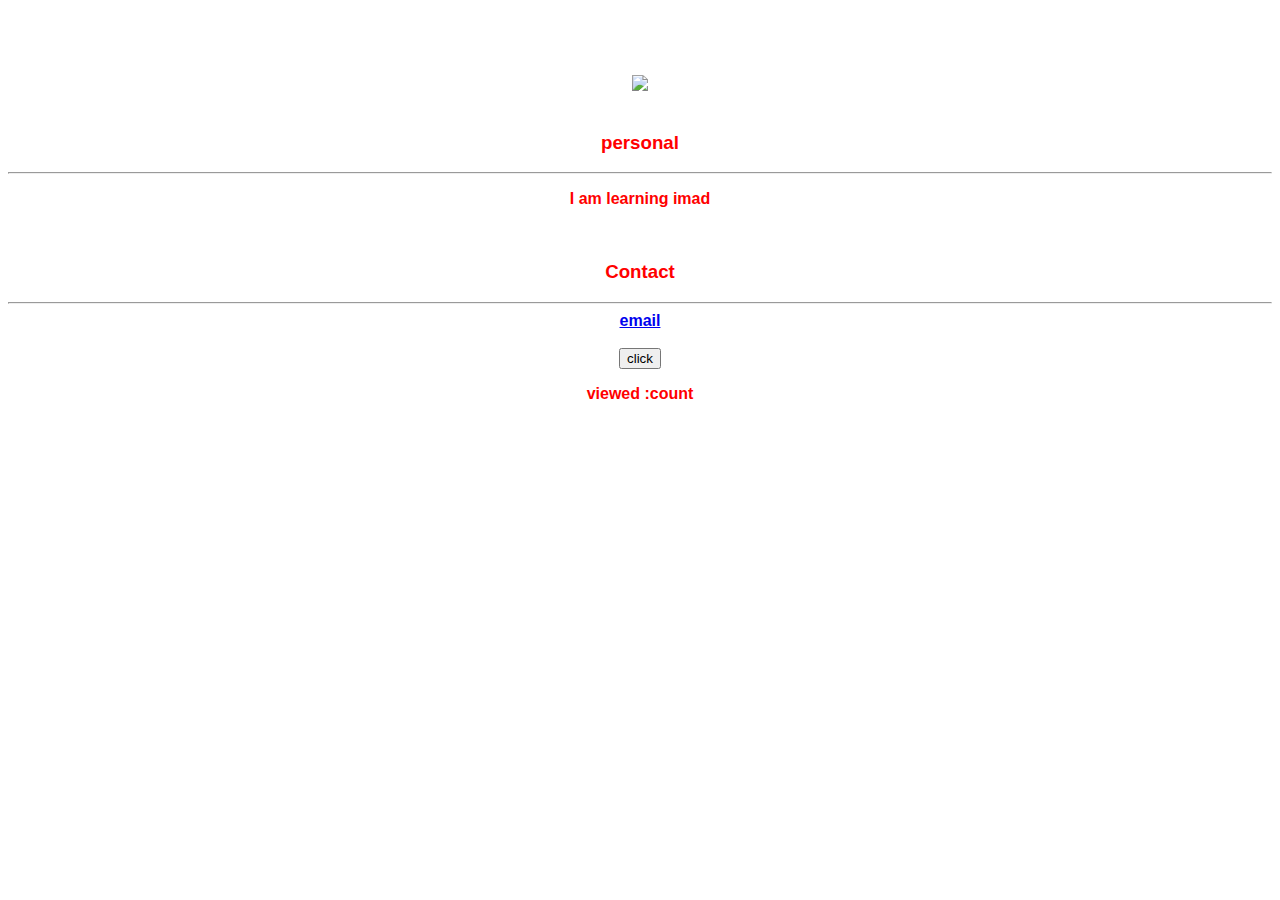
==== ui/index.html @ 9e90cb35 "[imad-console] Updates ui/index.html" ====
<!doctype html>
<html>
    <head>
        <link href="/ui/style.css" rel="stylesheet" />
        <title>HOME</title>
        <link rel="shortcut icon" href="/ui/madi.png" />
    </head>
    <body>
        <div class="container">
            <div class="center" id=madi>
                <img src="ui/madi.png">
            </div>
            <br>
            <div class="center text-medium bold">
                <div>
                    <h3 text-big>personal</h3>
                    <hr/>
                    <p>I am learning imad</p>
                    <br/>
                    <h3>Contact</h3>
                    <hr/>    
                </div>
                
                <div>
                    <a href="mailto:bharathblaster99@gmail.com">email</a>
                </div>
                <br/>
                <button id=2>click</button>
                <p>viewed :<span id=1>count</span></p>
            </div>
        </div>
        <script type="text/javascript" src="/ui/main.js">
        </script>
    </body>
</html>
---- ui/style.css ----
body {
    font-family: sans-serif;
    background-color:saffron;
    margin-top: 75px;
}

.center {
    text-align: center;
}

.text-big {
    font-size: 300%;
}

.bold {
    font-weight: bold;
}

.img-medium {
    height: 200px;
}

.img-small {
    height: 10px;
}

.container{
    color: red;
    text-align: center;
}
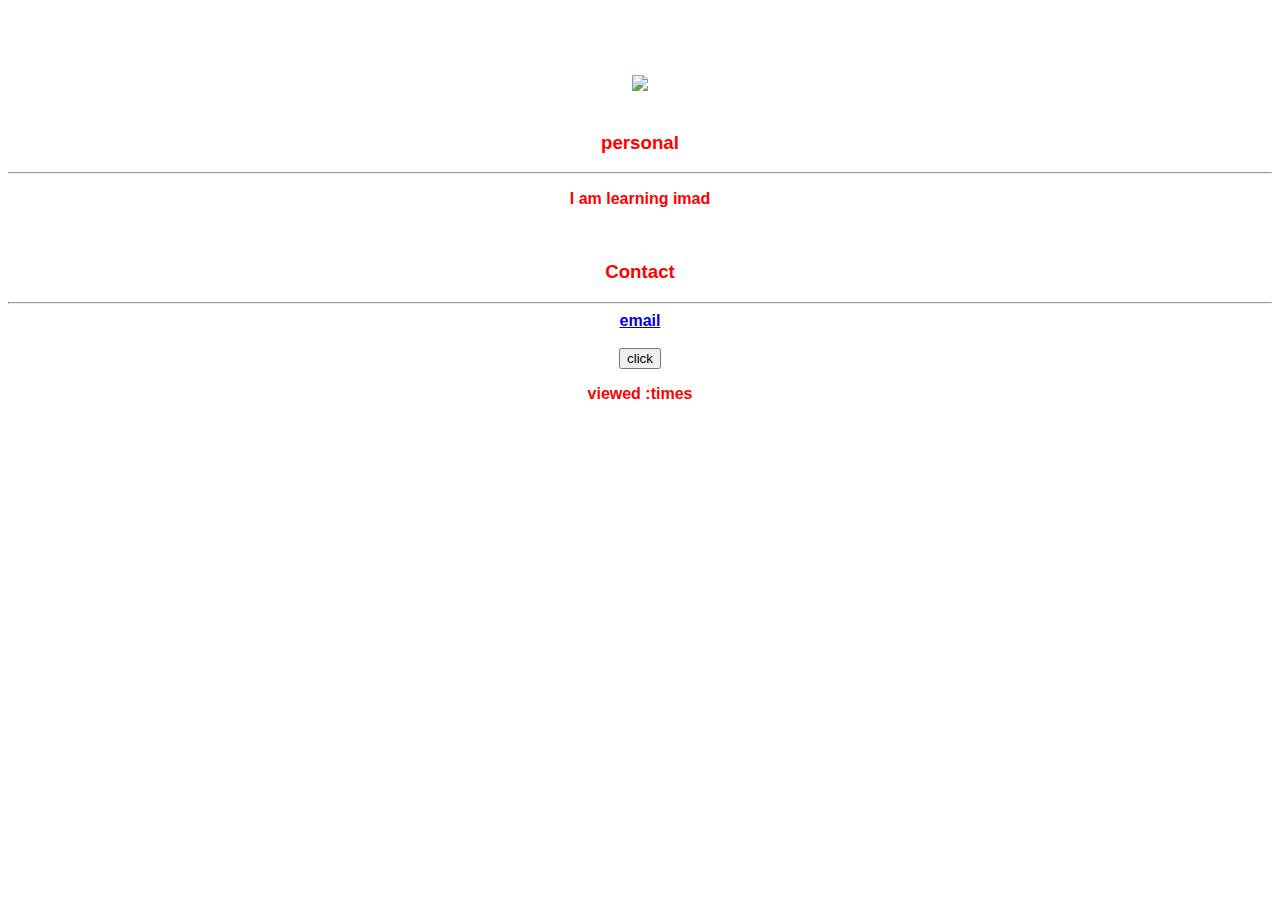
==== commit 7162d7a1: "[imad-console] Updates ui/index.html" ====
--- a/ui/index.html
+++ b/ui/index.html
@@ -25,8 +25,8 @@
                     <a href="mailto:bharathblaster99@gmail.com">email</a>
                 </div>
                 <br/>
-                <button id=2>click</button>
-                <p>viewed :<span id=1>count</span></p>
+                <button id=1>click</button>
+                <p>viewed :<span id=2>times</span></p>
             </div>
         </div>
         <script type="text/javascript" src="/ui/main.js">
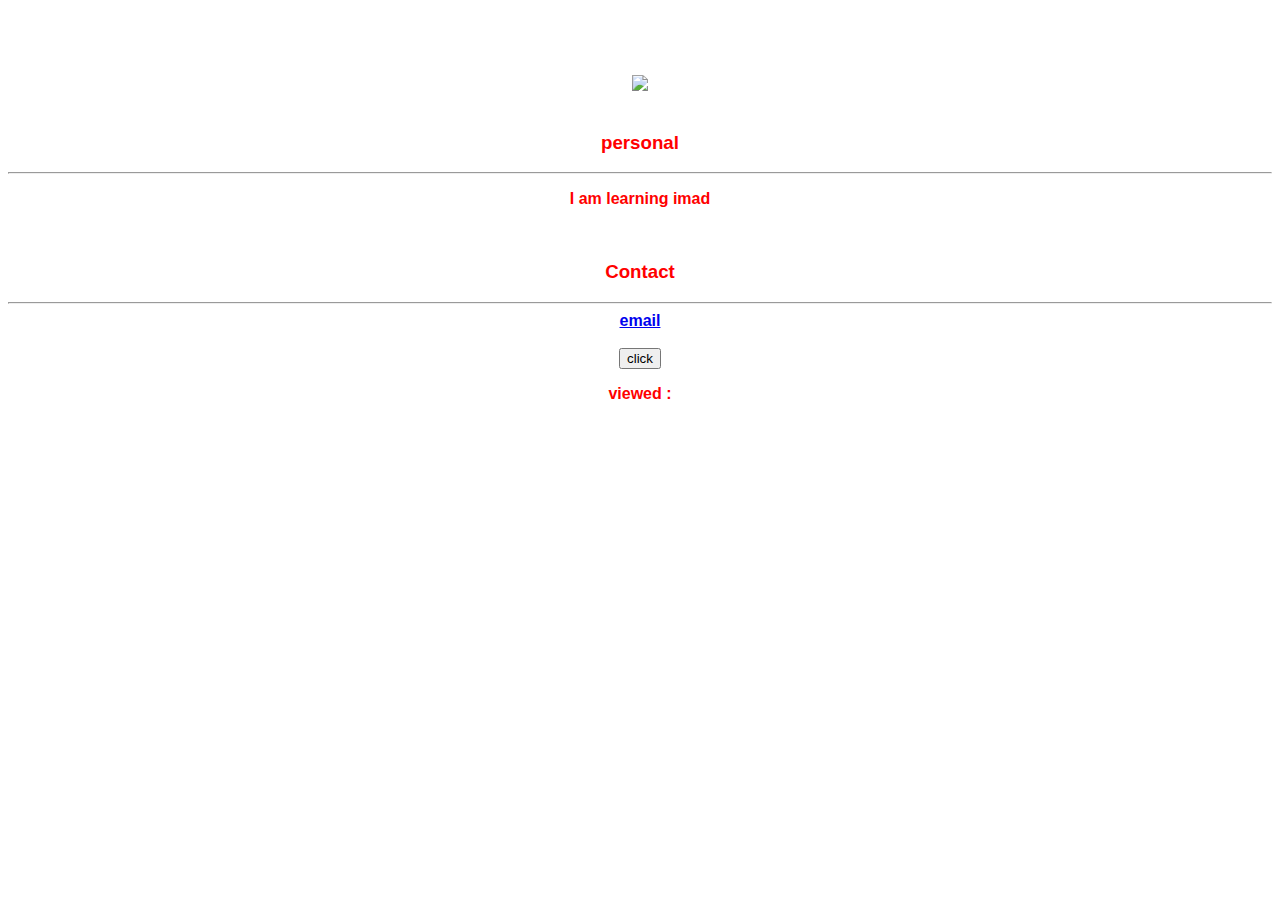
==== commit 836c94f4: "[imad-console] Updates ui/index.html" ====
--- a/ui/index.html
+++ b/ui/index.html
@@ -26,7 +26,7 @@
                 </div>
                 <br/>
                 <button id=1>click</button>
-                <p>viewed :<span id=2>times</span></p>
+                <p>viewed :<span id=2></span></p>
             </div>
         </div>
         <script type="text/javascript" src="/ui/main.js">
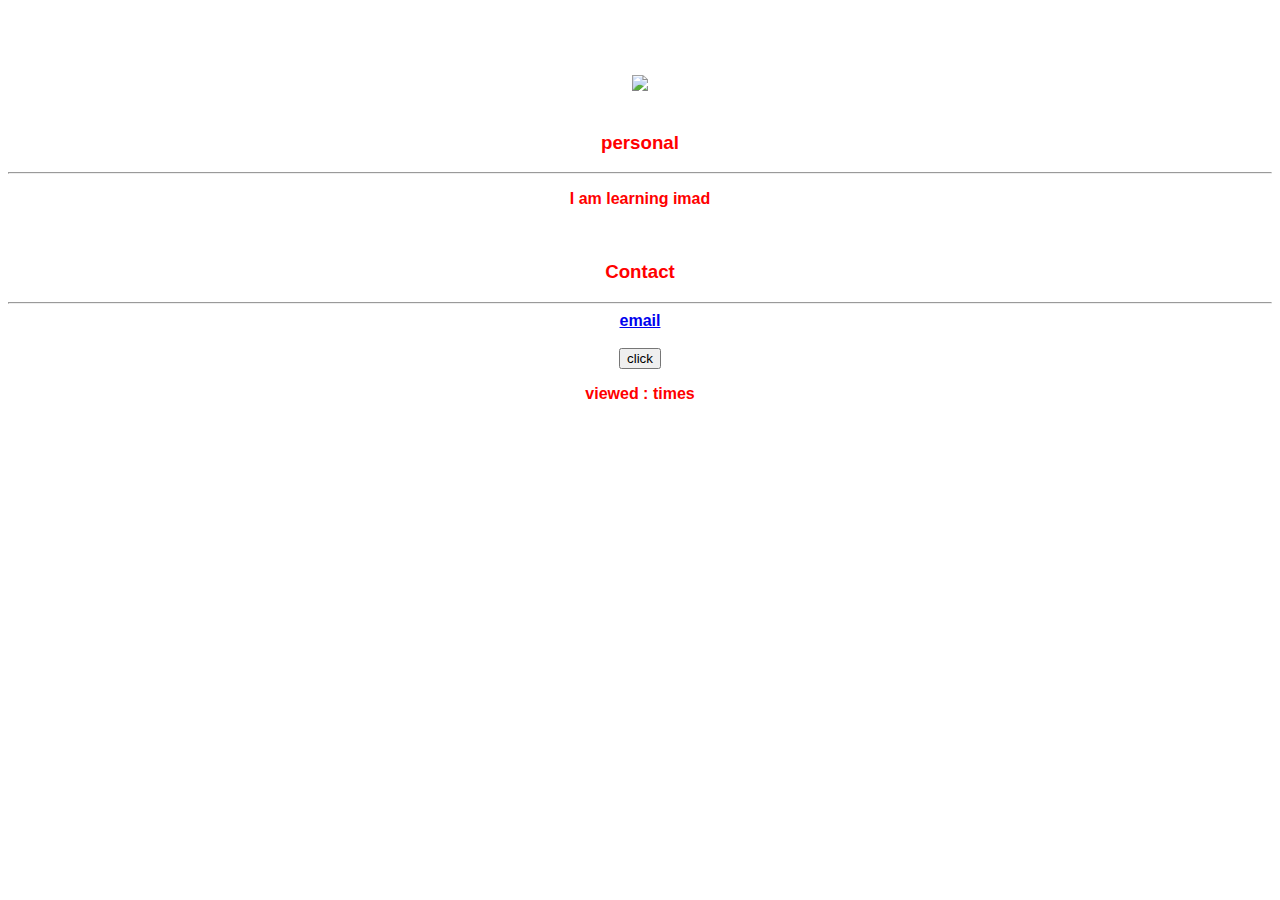
==== commit 66c7238e: "[imad-console] Updates ui/index.html" ====
--- a/ui/index.html
+++ b/ui/index.html
@@ -26,7 +26,7 @@
                 </div>
                 <br/>
                 <button id=1>click</button>
-                <p>viewed :<span id=2></span></p>
+                <p>viewed :<span id=2></span> times</p>
             </div>
         </div>
         <script type="text/javascript" src="/ui/main.js">
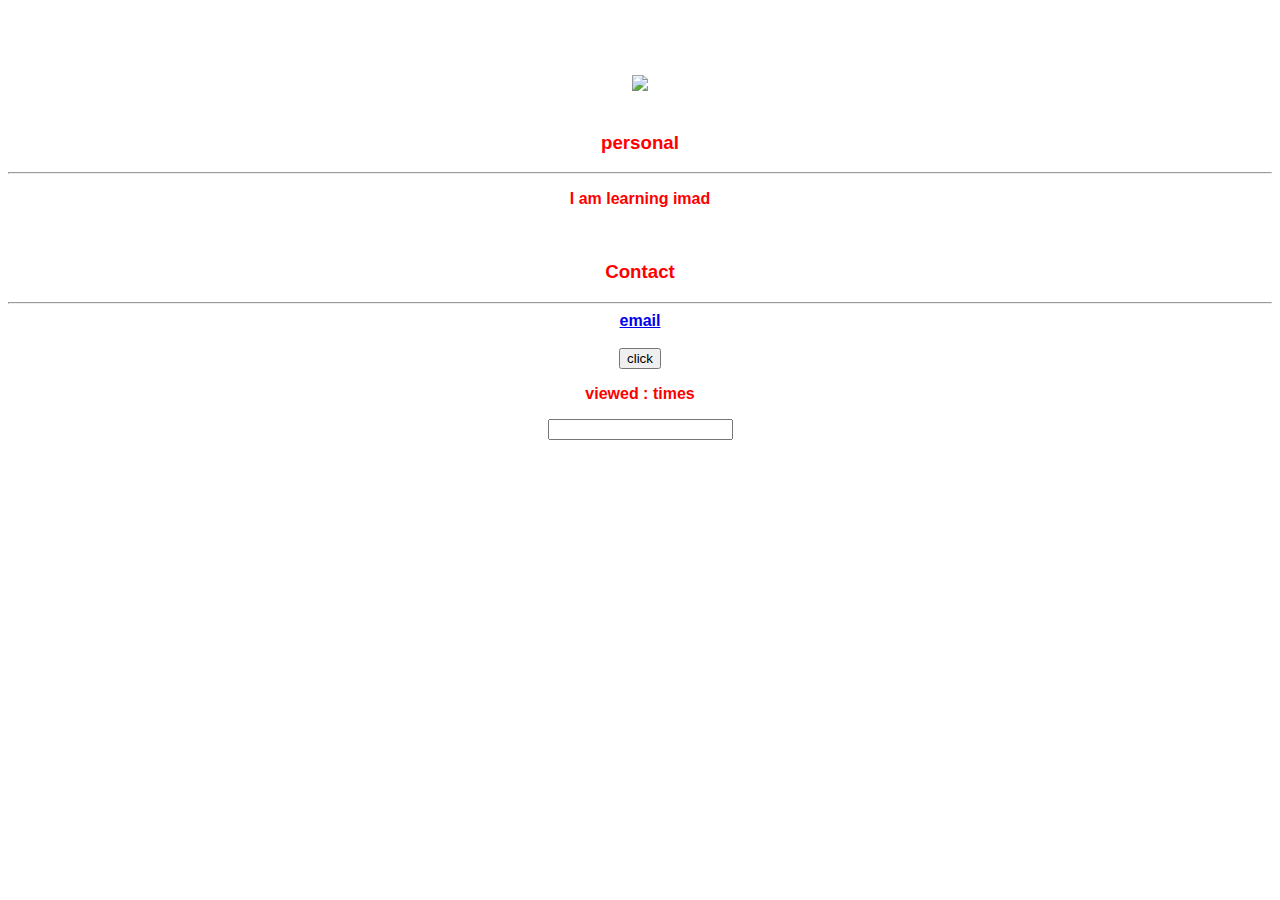
==== commit 23613da2: "[imad-console] Updates ui/index.html" ====
--- a/ui/index.html
+++ b/ui/index.html
@@ -25,8 +25,14 @@
                     <a href="mailto:bharathblaster99@gmail.com">email</a>
                 </div>
                 <br/>
-                <button id=1>click</button>
-                <p>viewed :<span id=2></span> times</p>
+                <div>
+                    <button id="1">click</button>
+                    <p>viewed :<span id="2"></span> times</p>
+                </div>
+                <div>
+                    <input type="text" id="name" />
+                </div>
+                
             </div>
         </div>
         <script type="text/javascript" src="/ui/main.js">
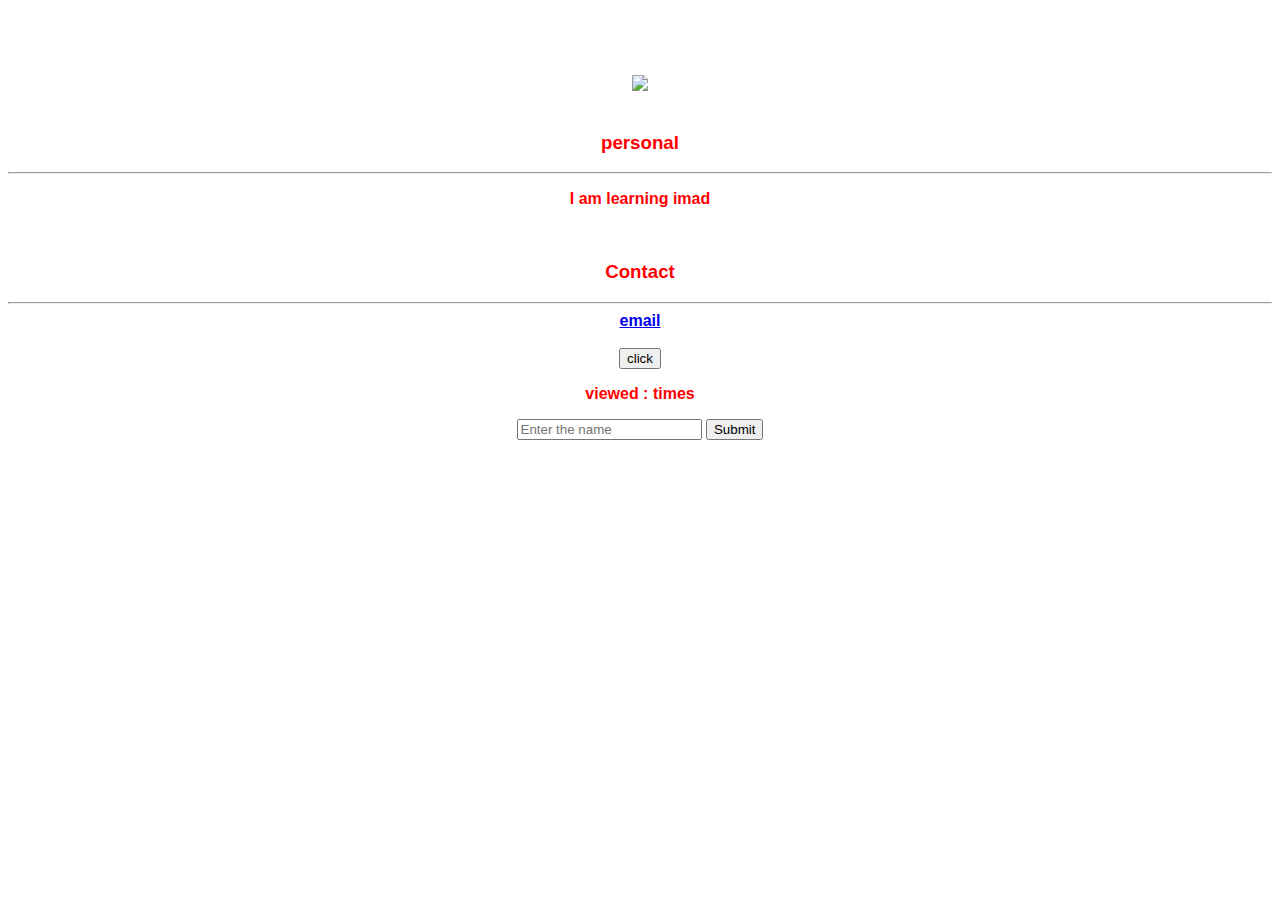
==== commit 2cd3e842: "[imad-console] Updates ui/index.html" ====
--- a/ui/index.html
+++ b/ui/index.html
@@ -30,7 +30,8 @@
                     <p>viewed :<span id="2"></span> times</p>
                 </div>
                 <div>
-                    <input type="text" id="name" />
+                    <input type="text" id="name" placeholder="Enter the name">
+                    <input type="submit" id="sub" >
                 </div>
                 
             </div>
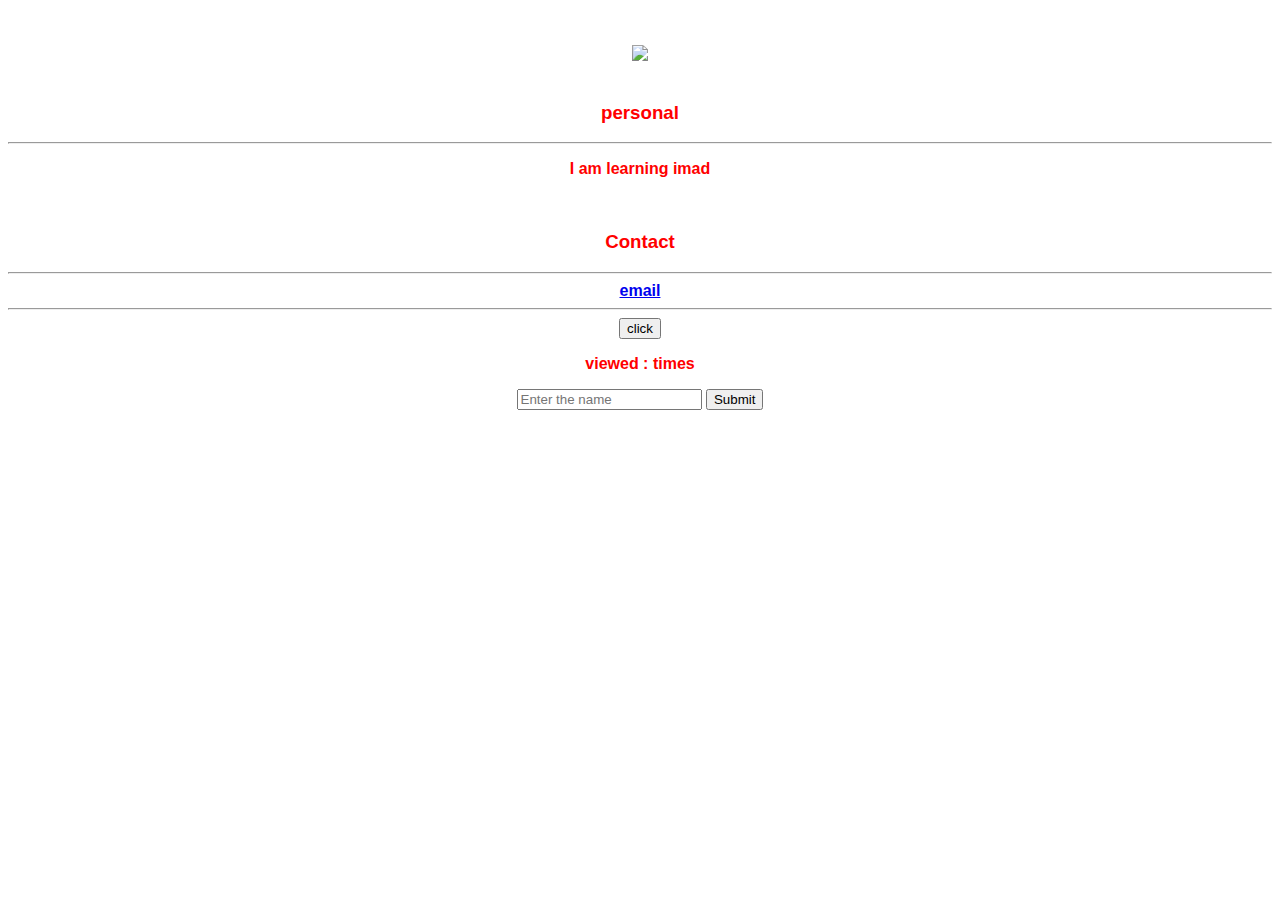
==== commit c3cbaedd: "[imad-console] Updates ui/index.html" ====
--- a/ui/index.html
+++ b/ui/index.html
@@ -10,7 +10,9 @@
             <div class="center" id=madi>
                 <img src="ui/madi.png">
             </div>
+            
             <br>
+            
             <div class="center text-medium bold">
                 <div>
                     <h3 text-big>personal</h3>
@@ -24,14 +26,20 @@
                 <div>
                     <a href="mailto:bharathblaster99@gmail.com">email</a>
                 </div>
-                <br/>
+                
+                <hr/>
+                
                 <div>
                     <button id="1">click</button>
                     <p>viewed :<span id="2"></span> times</p>
                 </div>
+                
                 <div>
-                    <input type="text" id="name" placeholder="Enter the name">
+                    <input type="text" id="name_input" placeholder="Enter the name">
                     <input type="submit" id="sub" >
+                    <div id="list">
+                        
+                    </div>
                 </div>
                 
             </div>
--- a/ui/style.css
+++ b/ui/style.css
@@ -1,7 +1,7 @@
 body {
     font-family: sans-serif;
     background-color:saffron;
-    margin-top: 75px;
+    margin-top: 45px;
 }
 
 .center {
